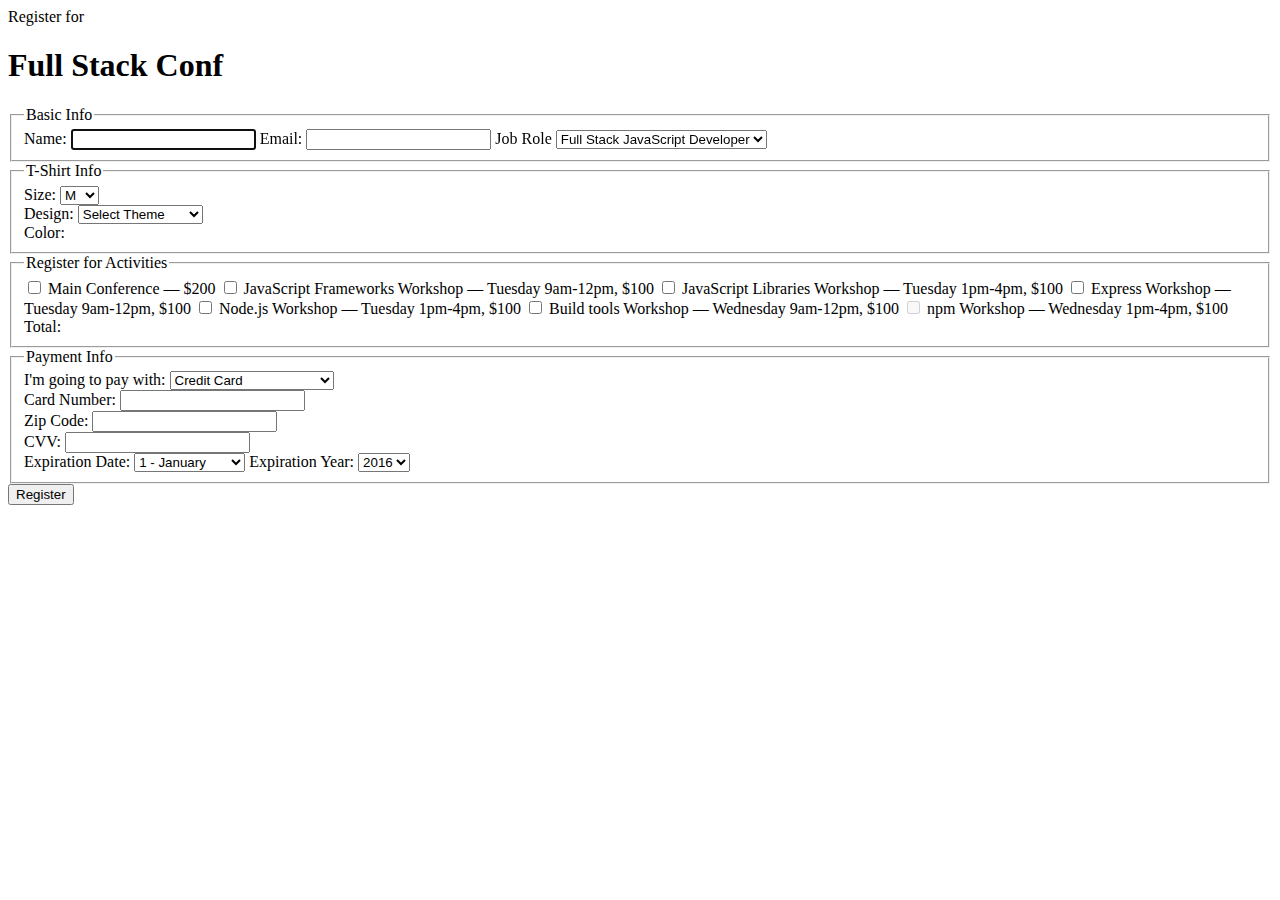
==== Interactive Form/Starter Files/index.html @ e9ebfd3d "Basic info & T-shirt info complete. Activities info in progress." ====
<!DOCTYPE html>
<html lang="en">
<head>
  <meta charset="utf-8">
  <meta name="viewport" content="width=device-width, initial-scale=1.0">
	<title>Register for Full Stack Conf</title>
  <link href="https://fonts.googleapis.com/css?family=Roboto:400,500,700" rel="stylesheet" type="text/css">
	<link rel="stylesheet" href="css/style.css">
</head>
<body>
	<div class="container">
    
    <header>
      <span>Register for</span>
      <h1>Full Stack Conf</h1>
    </header>

    <form action="index.html" method="post">
              
      <fieldset>         
        <legend>Basic Info</legend>
        
        <label for="name">Name:</label>
        <input autofocus type="text" id="name" name="user_name">
        
        <label for="mail">Email:</label>
        <input type="email" id="mail" name="user_email">
        
        <label for="title">Job Role</label>
        <select id="title" name="user_title">
          <option value="full-stack js developer">Full Stack JavaScript Developer</option>
          <option value="front-end developer">Front End Developer</option>
          <option value="back-end developer">Back End Developer</option>
          <option value="designer">Designer</option>          
          <option value="student">Student</option>
          <option value="other">Other</option>  
        </select> 
        <div>
          <label for="other-role">Other Role:</label>
          <input type="text" id="other-role"name="user_role"> 
        </div>     
            
      </fieldset>
      
      <fieldset class="shirt">
        <legend>T-Shirt Info</legend>
        
        <div>
          <label for="size">Size:</label>
          <select id="size" name="user_size">
            <option value="small">S</option>
            <option value="medium" selected>M</option>
            <option value="large">L</option>
            <option value="extra large">XL</option>
          </select>
        </div>

        <div>
          <label for="design">Design:</label>
          <select id="design" name="user_design">
            <option>Select Theme</option>
            <option value="js puns">Theme - JS Puns</option>
            <option value="heart js">Theme - I &#9829; JS</option>
          </select>
        </div>

        <div id="colors-js-puns" class="">
          <label for="color">Color:</label>
          <select id="color">
            <option value="cornflowerblue">Cornflower Blue (JS Puns shirt only)</option>
            <option value="darkslategrey">Dark Slate Grey (JS Puns shirt only)</option> 
            <option value="gold">Gold (JS Puns shirt only)</option> 
            <option value="tomato">Tomato (I &#9829; JS shirt only)</option>
            <option value="steelblue">Steel Blue (I &#9829; JS shirt only)</option> 
            <option value="dimgrey">Dim Grey (I &#9829; JS shirt only)</option> 
          </select>
        </div>                
      </fieldset>

      <fieldset class="activities">
        <legend>Register for Activities</legend>
        <label><input type="checkbox" name="all"> Main Conference — $200</label>
        <label><input type="checkbox" name="js-frameworks"> JavaScript Frameworks Workshop — Tuesday 9am-12pm, $100</label>
        <label><input type="checkbox" name="js-libs"> JavaScript Libraries Workshop — Tuesday 1pm-4pm, $100</label>
        <label><input type="checkbox" name="express"> Express Workshop — Tuesday 9am-12pm, $100</label>
        <label><input type="checkbox" name="node"> Node.js Workshop — Tuesday 1pm-4pm, $100</label>          
        <label><input type="checkbox" name="build-tools"> Build tools Workshop — Wednesday 9am-12pm, $100</label>
        <label><input type="checkbox" name="npm" disabled> npm Workshop — Wednesday 1pm-4pm, $100</label>
                  	
      </fieldset>
      <fieldset>
        <legend>Payment Info</legend>

        <label for="payment">I'm going to pay with:</label>
        <select id="payment" name="user_payment">
          <option value="select_method">Select Payment Method</option>
          <option value="credit card">Credit Card</option>
          <option value="paypal">PayPal</option>
          <option value="bitcoin">Bitcoin</option>
        </select>

        <div id="credit-card" class="credit-card">

          <div class="col-6 col">
            <label for="cc-num">Card Number:</label>
        	  <input id="cc-num" name="user_cc-num" type="text">
          </div>

          <div class="col-3 col">
            <label for="zip">Zip Code:</label>
            <input id="zip" name="user_zip" type="text"> 
          </div>

          <div class="col-3 col">
            <label for="cvv">CVV:</label>
            <input id="cvv" name="user_cvv" type="text"> 
          </div>

          <label for="exp-month">Expiration Date:</label>
          <select id="exp-month" name="user_exp-month">
            <option value="1">1 - January</option>
            <option value="2">2 - February</option>
            <option value="3">3 - March</option>
            <option value="4">4 - April</option>
            <option value="5">5 - May</option>
            <option value="6">6 - June</option>
            <option value="7">7 - July</option>
            <option value="8">8 - August</option>
            <option value="9">9 - September</option>
            <option value="10">10 - October</option>
            <option value="11">11 - November</option>	
            <option value="12">12 - December</option>          		          
          </select>
          <label for="exp-year">Expiration Year:</label>
          <select id="exp-year" name="user_exp-year">
            <option value="2016">2016</option>
            <option value="2017">2017</option>
            <option value="2018">2018</option>
            <option value="2019">2019</option>
            <option value="2020">2020</option>        		          
          </select> 	                  	         
        </div>

        <div>
        	<p>If you selected the PayPal option we'll take you to Paypal's site to set up your billing information, when you click “Register” below.</p>
        </div> 

        <div>
        	<p>If you selected the Bitcoin option we'll take you to the Coinbase site to set up your billing information. Due to the nature of exchanging Bitcoin, all Bitcoin transactions will be final.</p>
        </div>                  

      </fieldset>        
        
      <button type="submit">Register</button>
      
    </form>

  </div>
  <script src="https://code.jquery.com/jquery-3.3.1.min.js"
  integrity="sha256-FgpCb/KJQlLNfOu91ta32o/NMZxltwRo8QtmkMRdAu8="
  crossorigin="anonymous"></script>
  <script src='js/form.js'></script>
</body>
</html>
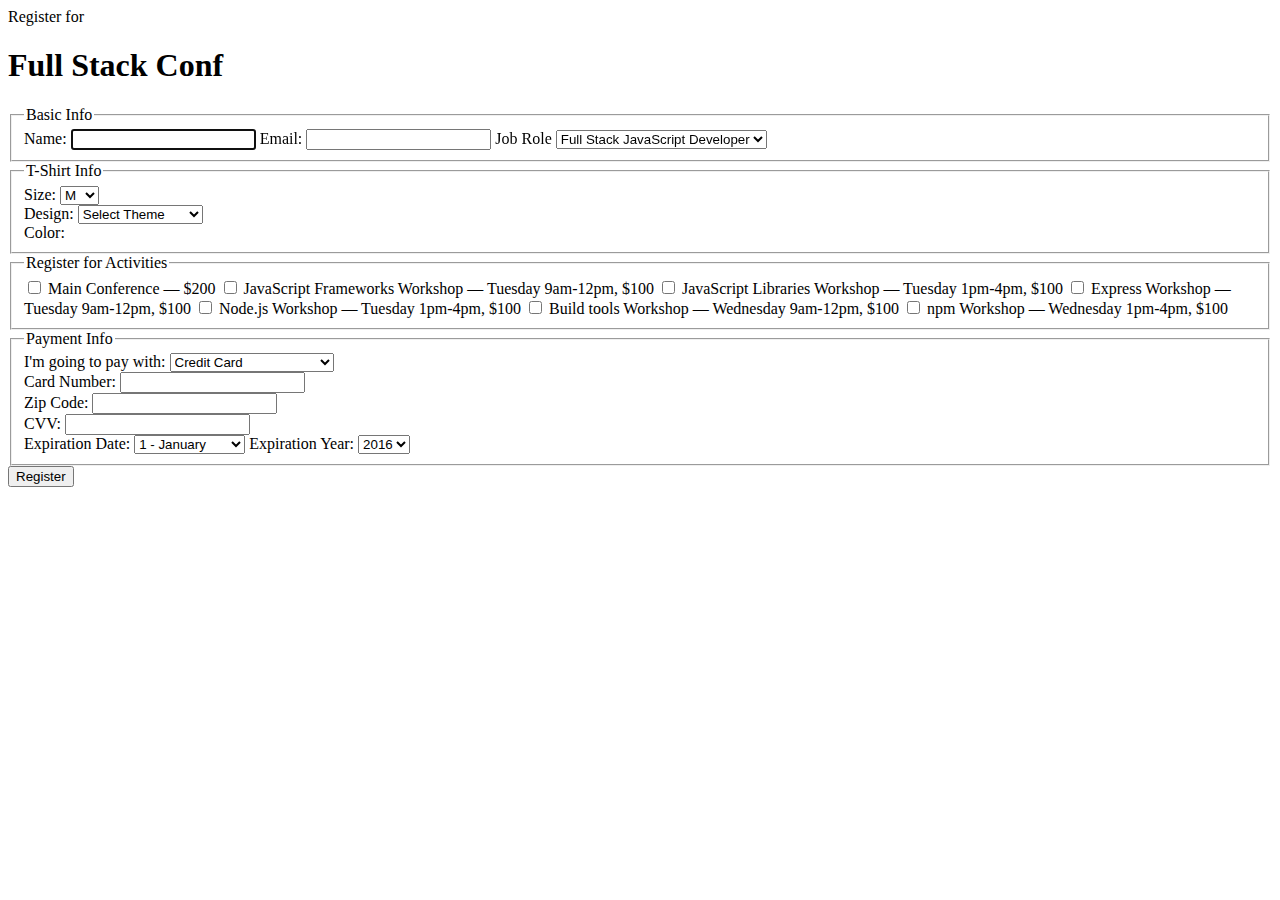
==== commit 91e1ed65: "Checkboxes still not working smh" ====
--- a/Interactive Form/Starter Files/index.html
+++ b/Interactive Form/Starter Files/index.html
@@ -85,7 +85,7 @@
         <label><input type="checkbox" name="express"> Express Workshop — Tuesday 9am-12pm, $100</label>
         <label><input type="checkbox" name="node"> Node.js Workshop — Tuesday 1pm-4pm, $100</label>          
         <label><input type="checkbox" name="build-tools"> Build tools Workshop — Wednesday 9am-12pm, $100</label>
-        <label><input type="checkbox" name="npm" disabled> npm Workshop — Wednesday 1pm-4pm, $100</label>
+        <label><input type="checkbox" name="npm"> npm Workshop — Wednesday 1pm-4pm, $100</label>
                   	
       </fieldset>
       <fieldset>
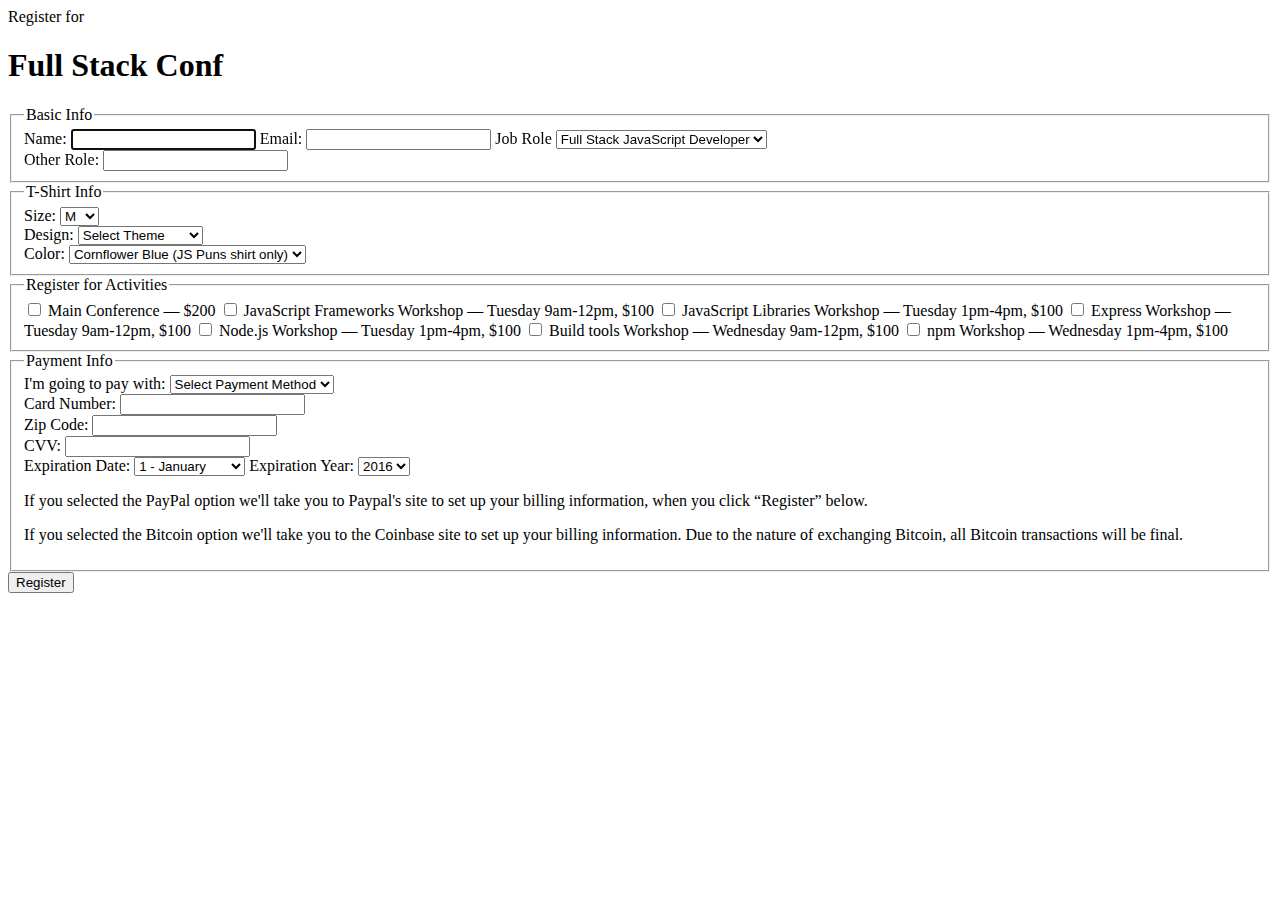
==== commit 1f22ab64: "Project restored" ====
--- a/Interactive Form/Starter Files/index.html
+++ b/Interactive Form/Starter Files/index.html
@@ -159,6 +159,6 @@
   <script src="https://code.jquery.com/jquery-3.3.1.min.js"
   integrity="sha256-FgpCb/KJQlLNfOu91ta32o/NMZxltwRo8QtmkMRdAu8="
   crossorigin="anonymous"></script>
-  <script src='js/form.js'></script>
+  <script src='form.js'></script>
 </body>
 </html>